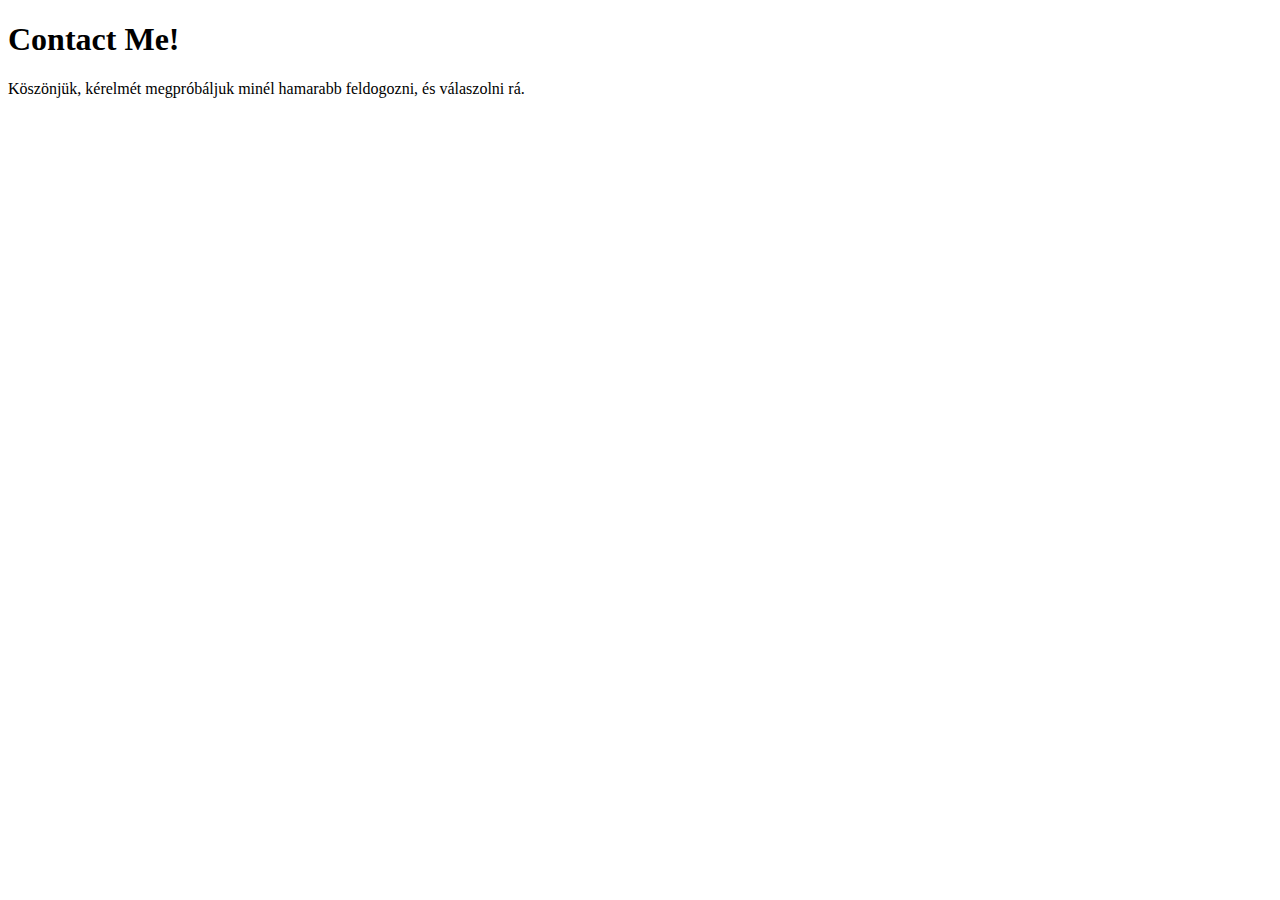
==== success.html @ efb9ddf4 "Add files via upload" ====
<!doctype html>
<html lang="en">
  <head>
    <!-- Required meta tags -->
    <meta charset="utf-8">
    <meta name="viewport" content="width=device-width, initial-scale=1">

    <!-- Bootstrap CSS -->
    <link href="https://cdn.jsdelivr.net/npm/bootstrap@5.0.1/dist/css/bootstrap.min.css" rel="stylesheet" integrity="sha384-+0n0xVW2eSR5OomGNYDnhzAbDsOXxcvSN1TPprVMTNDbiYZCxYbOOl7+AMvyTG2x" crossorigin="anonymous">

    <title>Kvíz app - Support</title>
  </head>
  <body>

    <div class="container mt-5">
        <h1>Contact Me!</h1>
        <p>Köszönjük, kérelmét megpróbáljuk minél hamarabb feldogozni, és válaszolni rá.</p>
    </div>

    <!-- Optional JavaScript; choose one of the two! -->

    <!-- Option 1: Bootstrap Bundle with Popper -->
    <script src="https://cdn.jsdelivr.net/npm/bootstrap@5.0.1/dist/js/bootstrap.bundle.min.js" integrity="sha384-gtEjrD/SeCtmISkJkNUaaKMoLD0//ElJ19smozuHV6z3Iehds+3Ulb9Bn9Plx0x4" crossorigin="anonymous"></script>

    <!-- Option 2: Separate Popper and Bootstrap JS -->
    <!--
    <script src="https://cdn.jsdelivr.net/npm/@popperjs/core@2.9.2/dist/umd/popper.min.js" integrity="sha384-IQsoLXl5PILFhosVNubq5LC7Qb9DXgDA9i+tQ8Zj3iwWAwPtgFTxbJ8NT4GN1R8p" crossorigin="anonymous"></script>
    <script src="https://cdn.jsdelivr.net/npm/bootstrap@5.0.1/dist/js/bootstrap.min.js" integrity="sha384-Atwg2Pkwv9vp0ygtn1JAojH0nYbwNJLPhwyoVbhoPwBhjQPR5VtM2+xf0Uwh9KtT" crossorigin="anonymous"></script>
    -->
  </body>
</html>
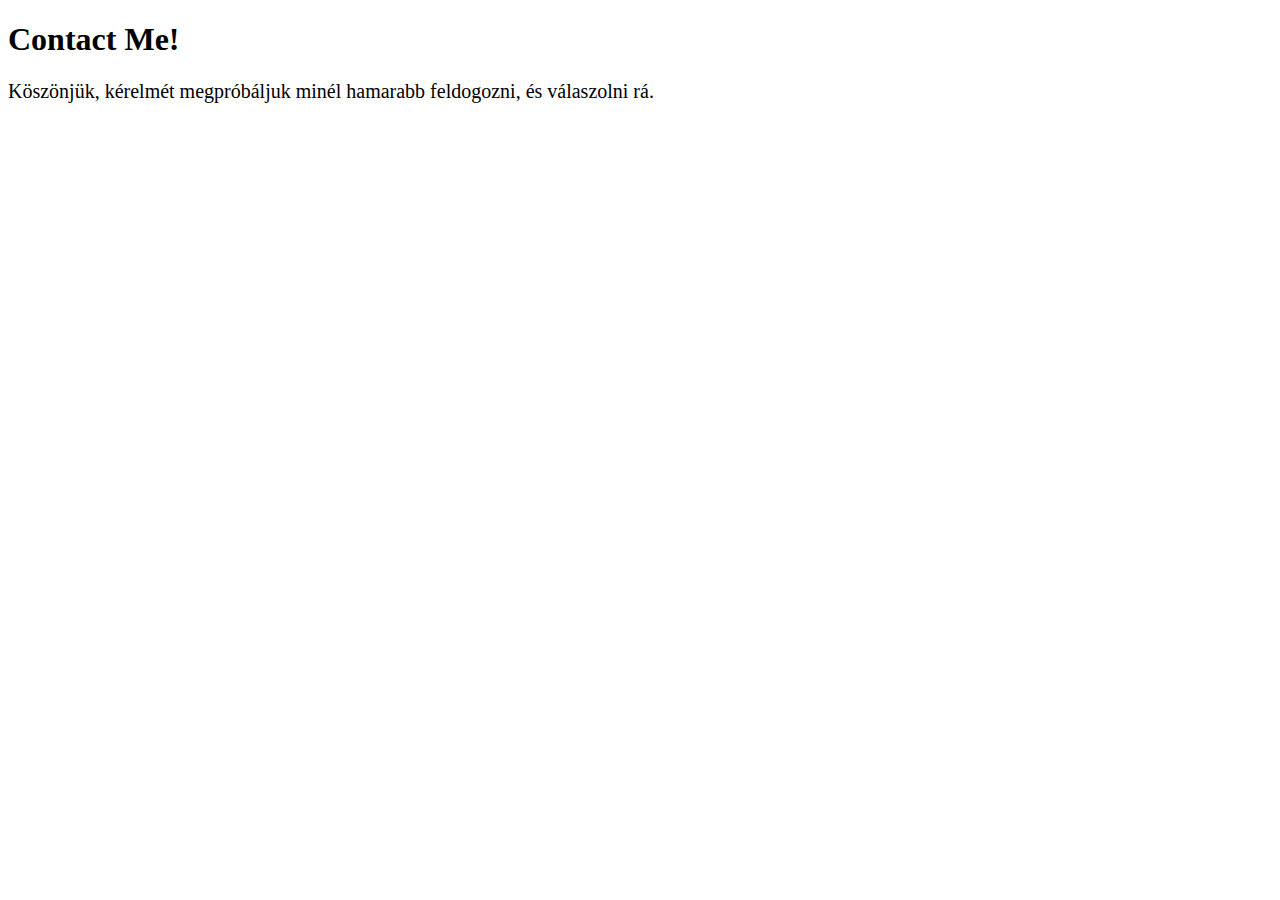
==== commit 231005dd: "Add files via upload" ====
--- a/success.html
+++ b/success.html
@@ -1,14 +1,19 @@
 <!doctype html>
-<html lang="en">
+<html lang="hu">
   <head>
-    <!-- Required meta tags -->
+   
     <meta charset="utf-8">
     <meta name="viewport" content="width=device-width, initial-scale=1">
 
-    <!-- Bootstrap CSS -->
+  
     <link href="https://cdn.jsdelivr.net/npm/bootstrap@5.0.1/dist/css/bootstrap.min.css" rel="stylesheet" integrity="sha384-+0n0xVW2eSR5OomGNYDnhzAbDsOXxcvSN1TPprVMTNDbiYZCxYbOOl7+AMvyTG2x" crossorigin="anonymous">
 
     <title>Kvíz app - Support</title>
+    <style>
+      p {
+        font-size: 20px;
+      }
+    </style>
   </head>
   <body>
 
@@ -17,15 +22,9 @@
         <p>Köszönjük, kérelmét megpróbáljuk minél hamarabb feldogozni, és válaszolni rá.</p>
     </div>
 
-    <!-- Optional JavaScript; choose one of the two! -->
-
-    <!-- Option 1: Bootstrap Bundle with Popper -->
+   
     <script src="https://cdn.jsdelivr.net/npm/bootstrap@5.0.1/dist/js/bootstrap.bundle.min.js" integrity="sha384-gtEjrD/SeCtmISkJkNUaaKMoLD0//ElJ19smozuHV6z3Iehds+3Ulb9Bn9Plx0x4" crossorigin="anonymous"></script>
 
-    <!-- Option 2: Separate Popper and Bootstrap JS -->
-    <!--
-    <script src="https://cdn.jsdelivr.net/npm/@popperjs/core@2.9.2/dist/umd/popper.min.js" integrity="sha384-IQsoLXl5PILFhosVNubq5LC7Qb9DXgDA9i+tQ8Zj3iwWAwPtgFTxbJ8NT4GN1R8p" crossorigin="anonymous"></script>
-    <script src="https://cdn.jsdelivr.net/npm/bootstrap@5.0.1/dist/js/bootstrap.min.js" integrity="sha384-Atwg2Pkwv9vp0ygtn1JAojH0nYbwNJLPhwyoVbhoPwBhjQPR5VtM2+xf0Uwh9KtT" crossorigin="anonymous"></script>
-    -->
+    
   </body>
 </html>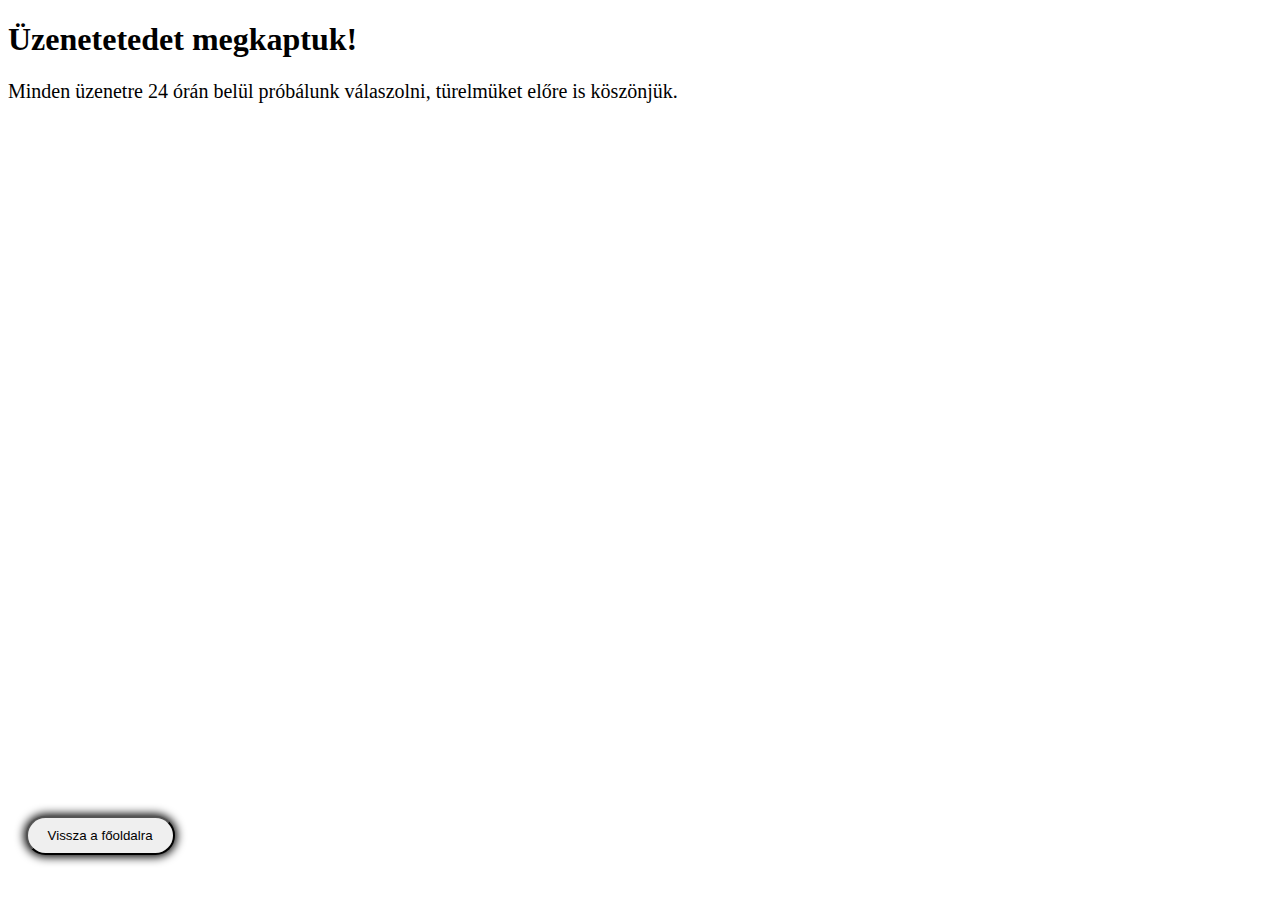
==== commit 539b0502: "Add files via upload" ====
--- a/success.html
+++ b/success.html
@@ -12,16 +12,31 @@
     <style>
       p {
         font-size: 20px;
+        margin-top: 20px;
+      }
+      .gomb {
+      border-radius: 50px;
+      padding: 10px 20px;
+      box-shadow: 0 0 10px 2px;
+      position:absolute;
+      bottom: 5%;
+      left:2%;
+      }
+      .gomb:hover {
+        color: blue;
       }
     </style>
   </head>
   <body>
 
     <div class="container mt-5">
-        <h1>Contact Me!</h1>
-        <p>Köszönjük, kérelmét megpróbáljuk minél hamarabb feldogozni, és válaszolni rá.</p>
+        <h1>Üzenetetedet megkaptuk!</h1>
+        <p>Minden üzenetre 24 órán belül próbálunk válaszolni, türelmüket előre is köszönjük.</p>
+        <a href="index.html"><button  class="gomb">Vissza a főoldalra</button></a>
+
     </div>
-
+   
+   
    
     <script src="https://cdn.jsdelivr.net/npm/bootstrap@5.0.1/dist/js/bootstrap.bundle.min.js" integrity="sha384-gtEjrD/SeCtmISkJkNUaaKMoLD0//ElJ19smozuHV6z3Iehds+3Ulb9Bn9Plx0x4" crossorigin="anonymous"></script>
 
